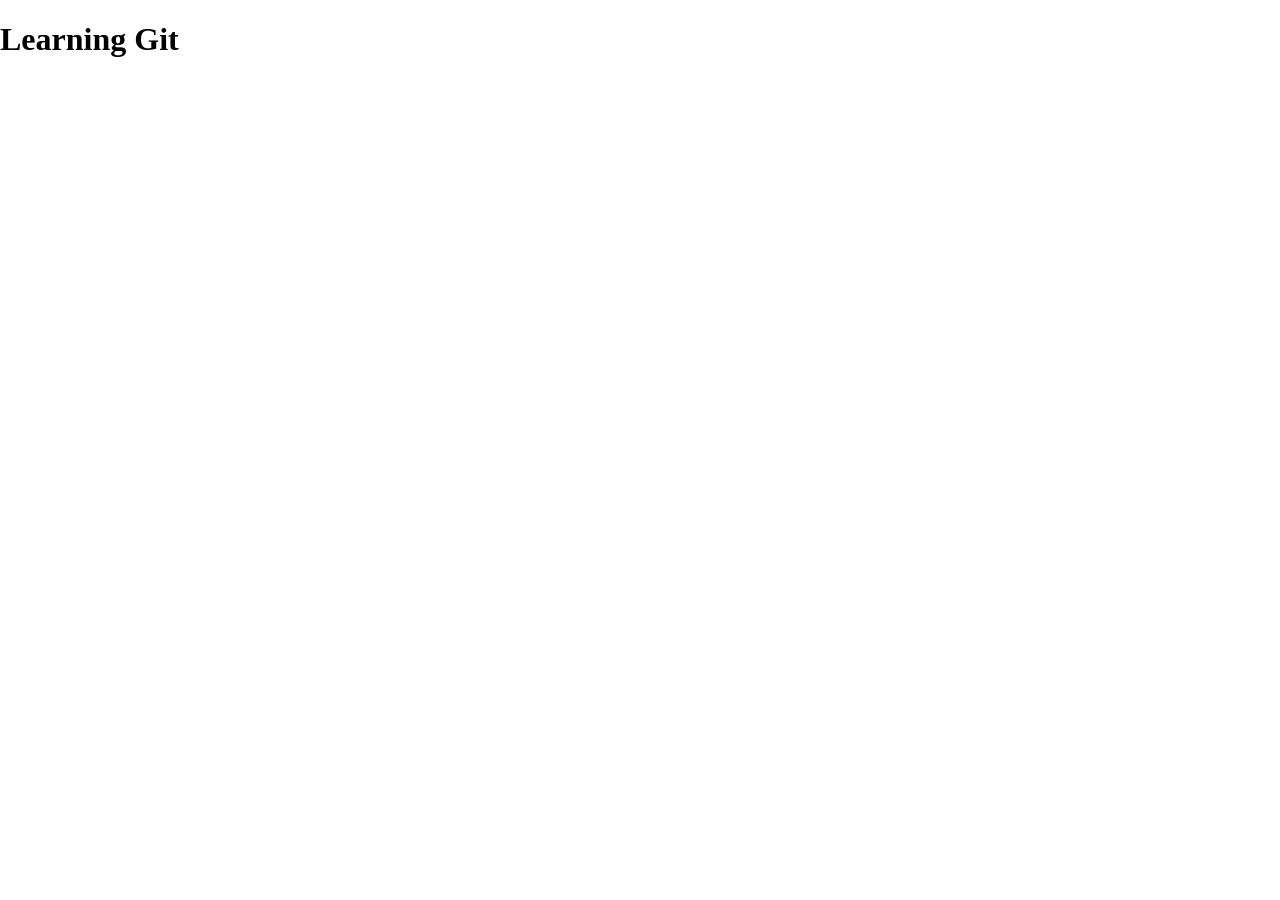
==== index.html @ b55f015c "link css file and add some basic  css" ====
<!DOCTYPE html>
<html lang="en">
<head>
    <meta charset="UTF-8">
    <meta name="viewport" content="width=device-width, initial-scale=1.0">
    <title>Learning Git</title>
    <link rel="stylesheet" href="style.css">
</head>
<body>
    <h1>Learning Git</h1>
</body>
</html>
---- style.css ----
*{
    box-sizing: border-box;
}

body{
    margin: 0;
}
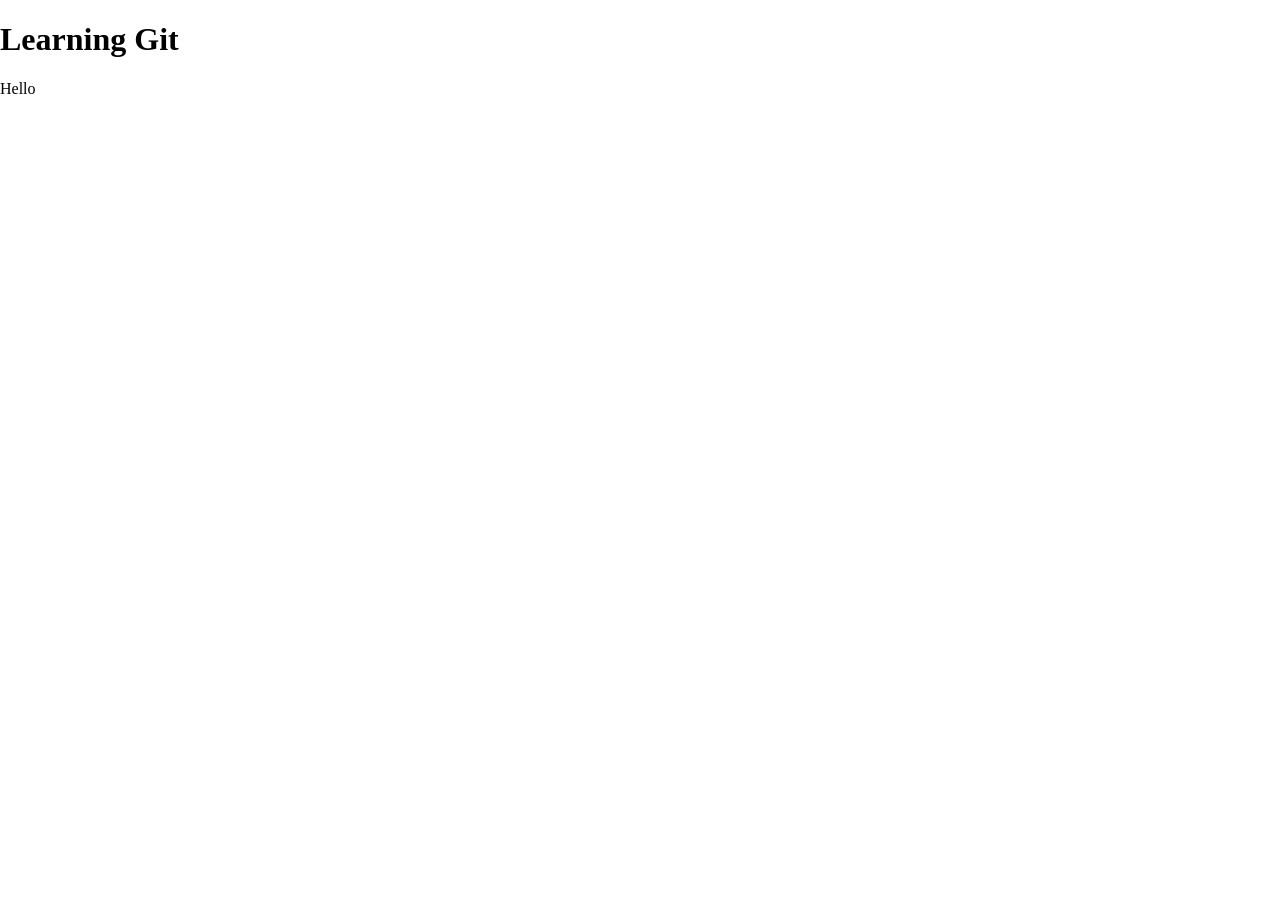
==== commit 4d7099c8: "add hello para" ====
--- a/index.html
+++ b/index.html
@@ -8,5 +8,6 @@
 </head>
 <body>
     <h1>Learning Git</h1>
+    <p>Hello</p>
 </body>
 </html>
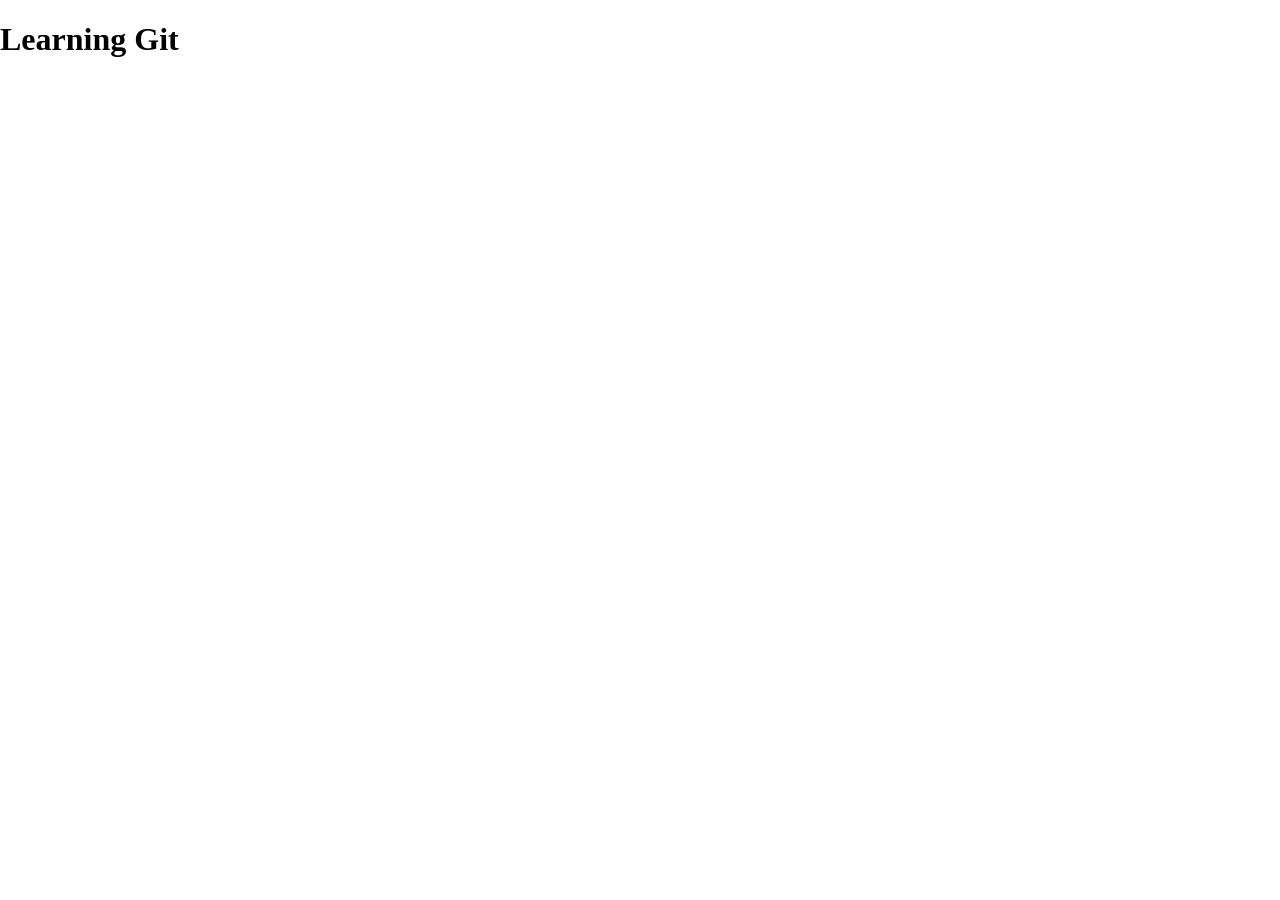
==== commit bddb8d37: "remove hello paragraph" ====
--- a/index.html
+++ b/index.html
@@ -8,6 +8,5 @@
 </head>
 <body>
     <h1>Learning Git</h1>
-    <p>Hello</p>
 </body>
 </html>
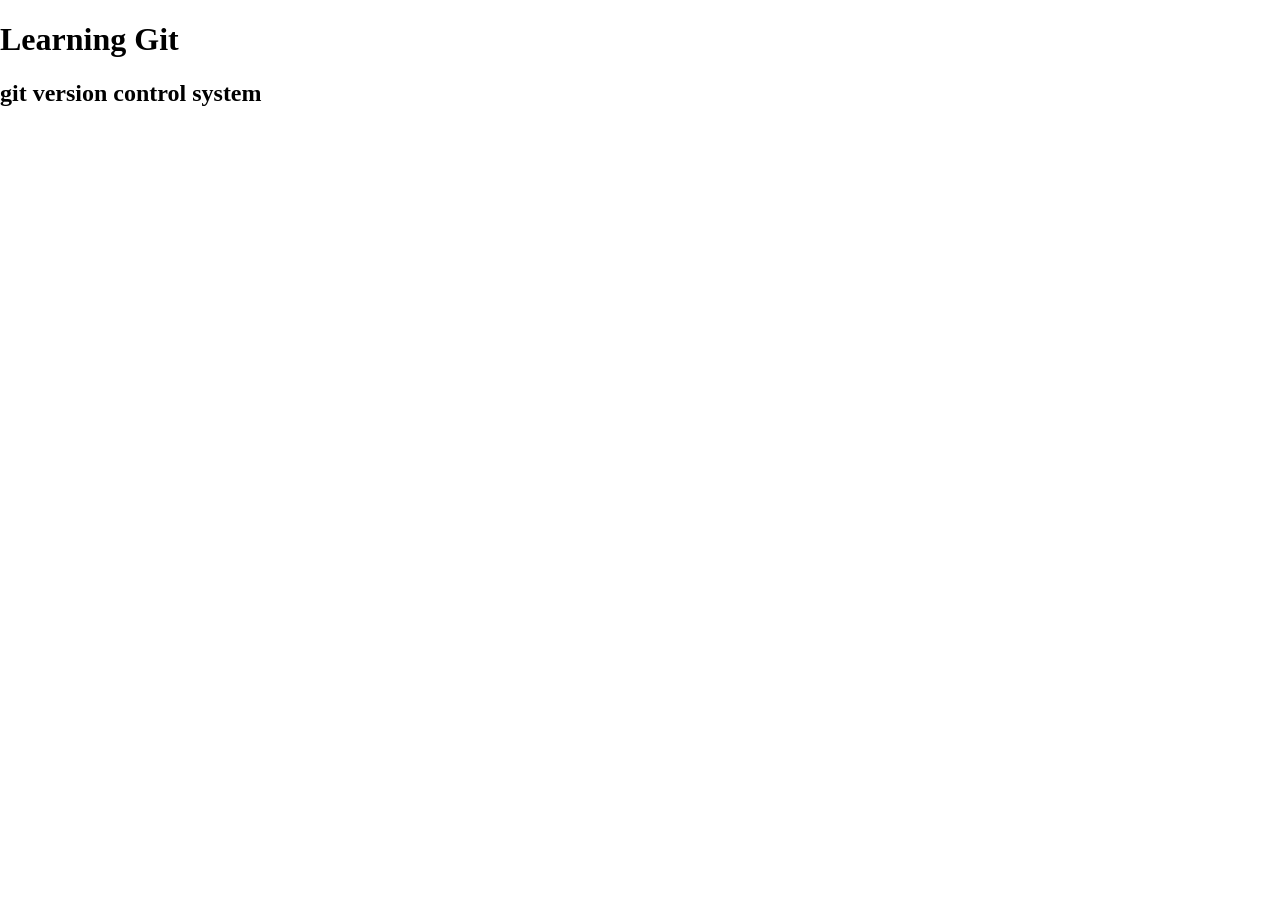
==== commit 2b0662c8: "add VCS git" ====
--- a/index.html
+++ b/index.html
@@ -8,5 +8,6 @@
 </head>
 <body>
     <h1>Learning Git</h1>
+    <h2>git version control system </h2>
 </body>
 </html>
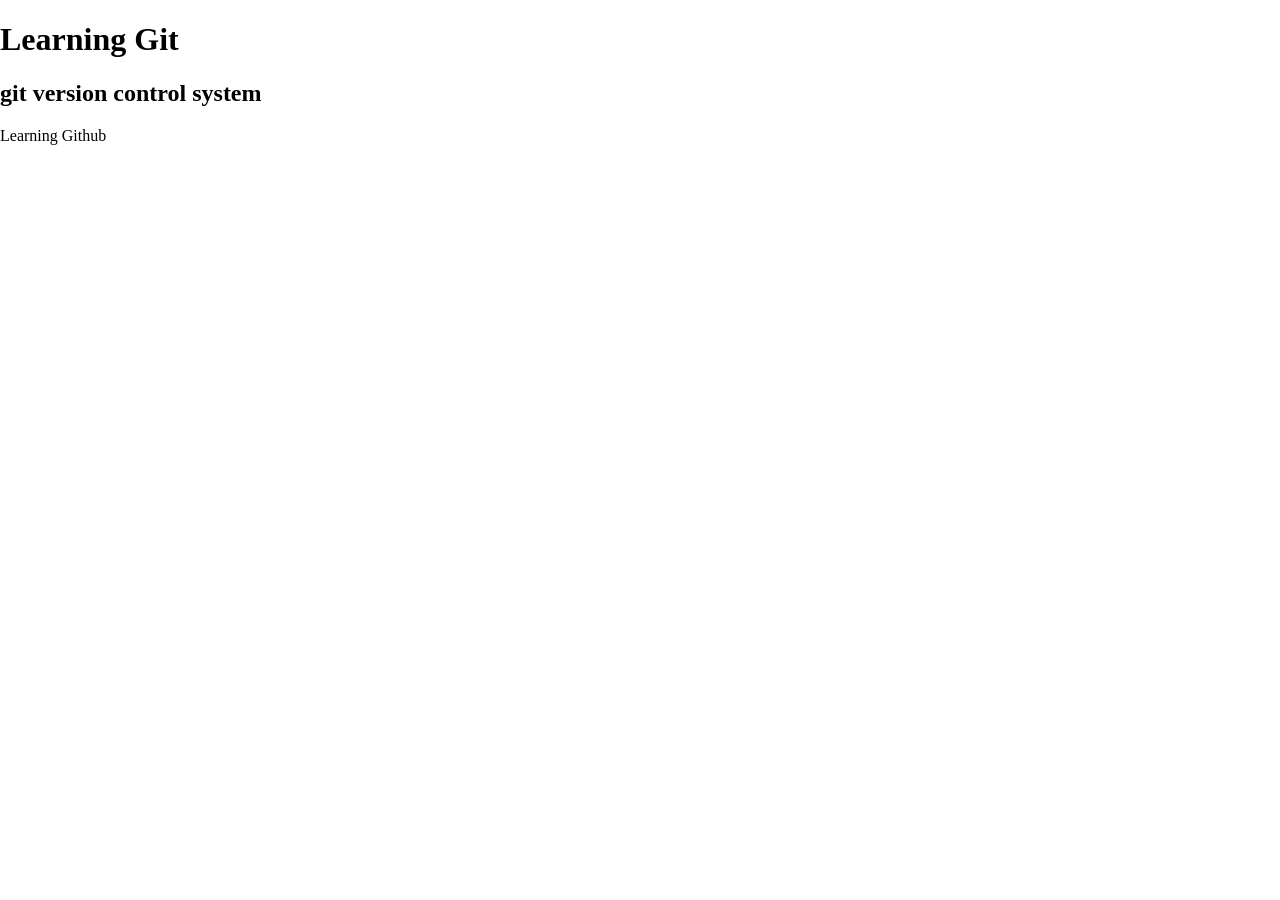
==== commit 068dce44: "learning github" ====
--- a/index.html
+++ b/index.html
@@ -9,5 +9,6 @@
 <body>
     <h1>Learning Git</h1>
     <h2>git version control system </h2>
+    <p>Learning Github</p>
 </body>
 </html>
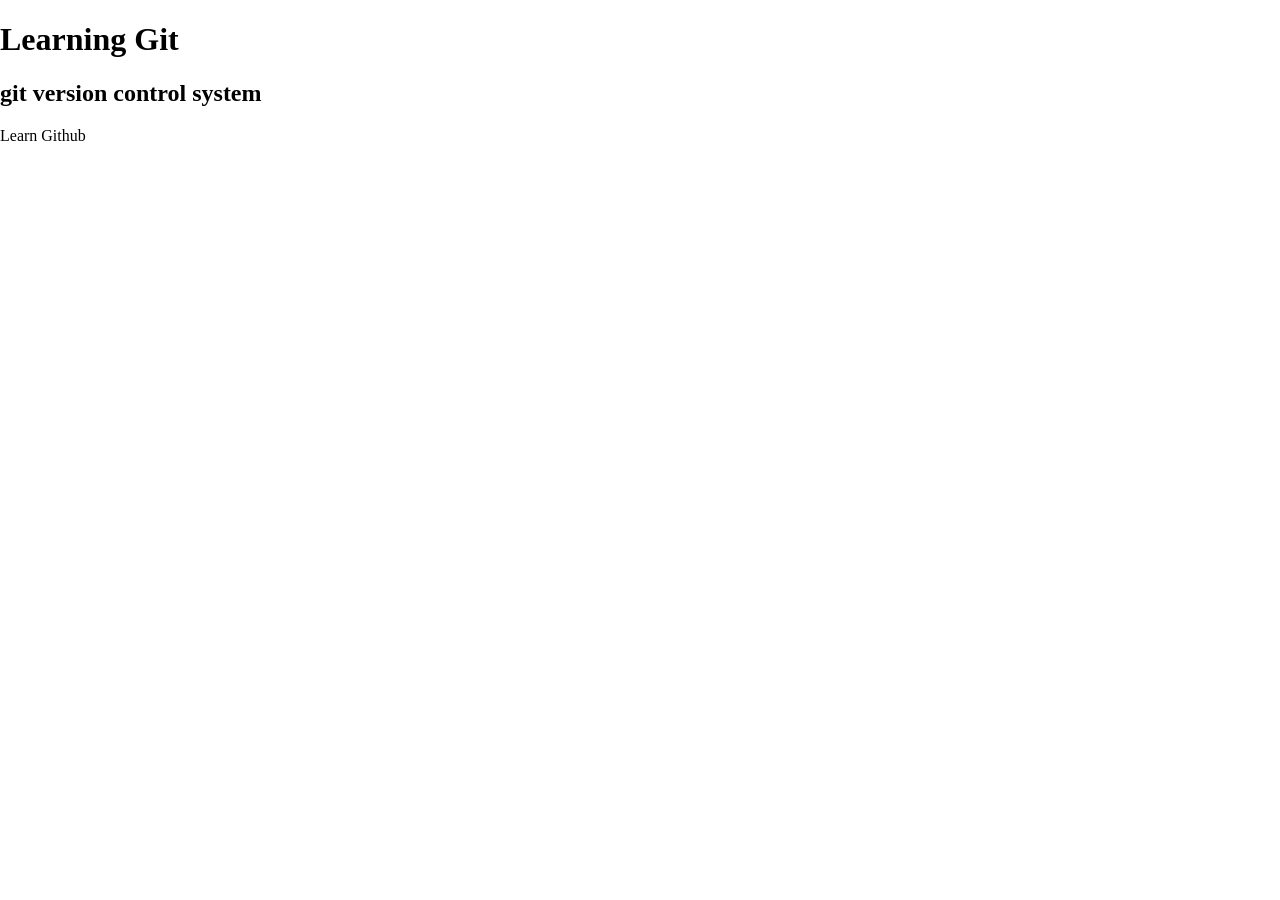
==== commit a5800fb4: "change Learning to Learn" ====
--- a/index.html
+++ b/index.html
@@ -9,6 +9,6 @@
 <body>
     <h1>Learning Git</h1>
     <h2>git version control system </h2>
-    <p>Learning Github</p>
+    <p>Learn Github</p>
 </body>
 </html>
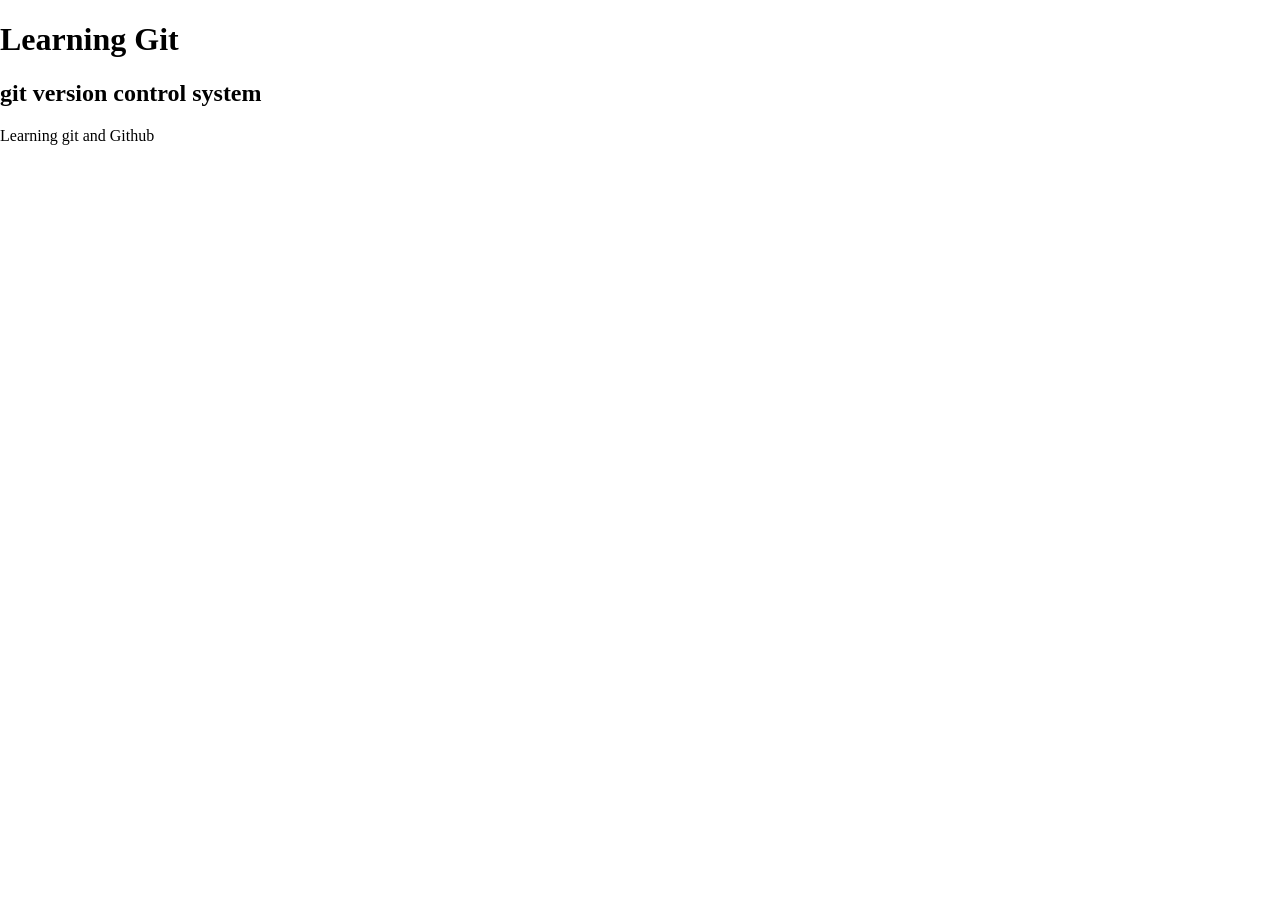
==== commit 941f8a88: "change github to git and github" ====
--- a/index.html
+++ b/index.html
@@ -9,6 +9,6 @@
 <body>
     <h1>Learning Git</h1>
     <h2>git version control system </h2>
-    <p>Learn Github</p>
+    <p>Learning git and Github</p>
 </body>
 </html>
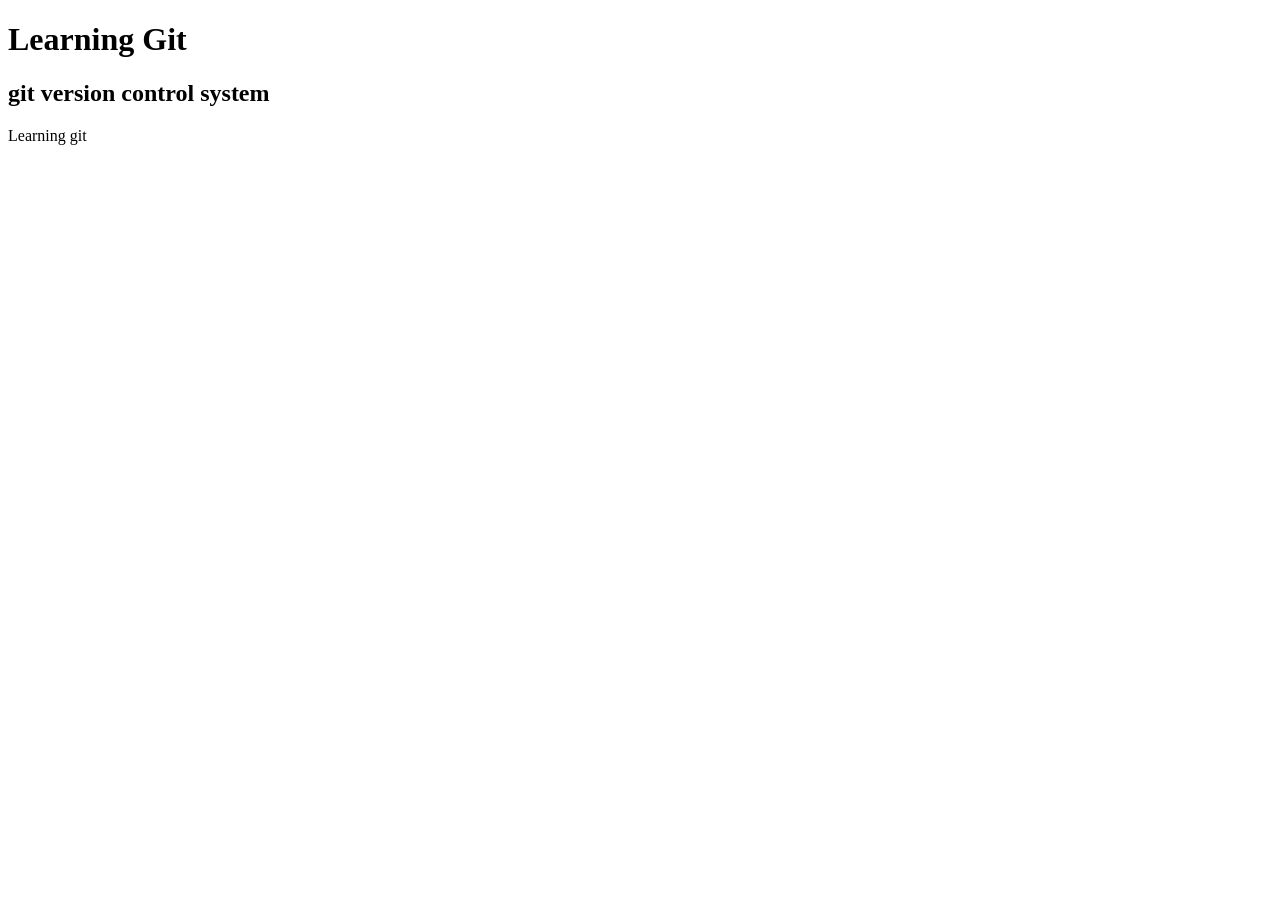
==== commit 8e6f85ad: "remove github from paragarph" ====
--- a/index.html
+++ b/index.html
@@ -9,6 +9,6 @@
 <body>
     <h1>Learning Git</h1>
     <h2>git version control system </h2>
-    <p>Learning git and Github</p>
+    <p>Learning git </p>
 </body>
 </html>
